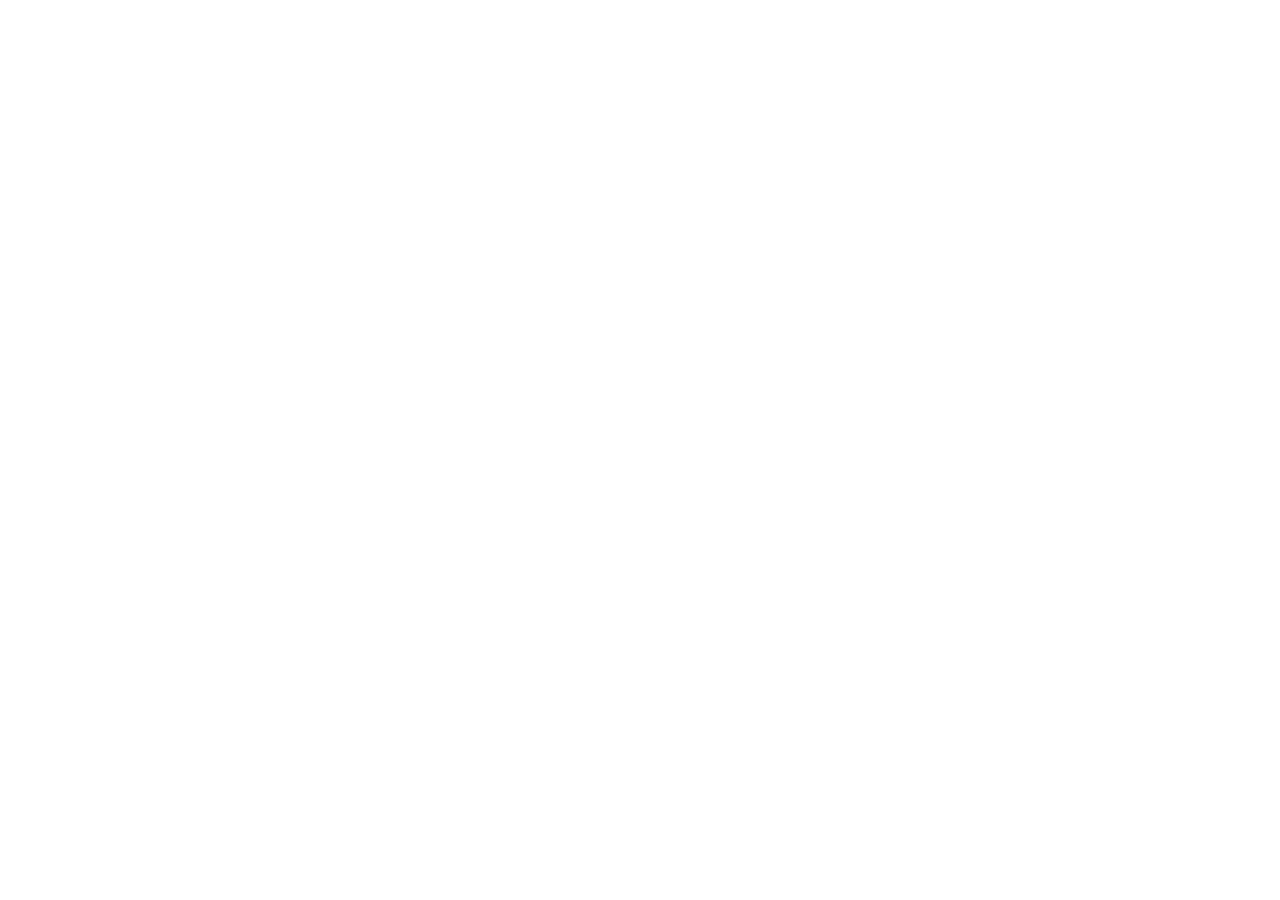
==== lab-a/index.html @ b7790691 "Dodanie szablonu labow" ====
<!doctype html>
<html lang="en">
<head>
    <meta charset="UTF-8">
    <meta name="viewport" content="width=device-width, initial-scale=1">
    <title>Imie Nazwisko (00000) - AI LAB A</title>

    <script src="//wi.arturk.pl/zen-style.js.php?styles[]=style-1&styles[]=style-2" defer></script>
</head>
<body>

</body>
</html>
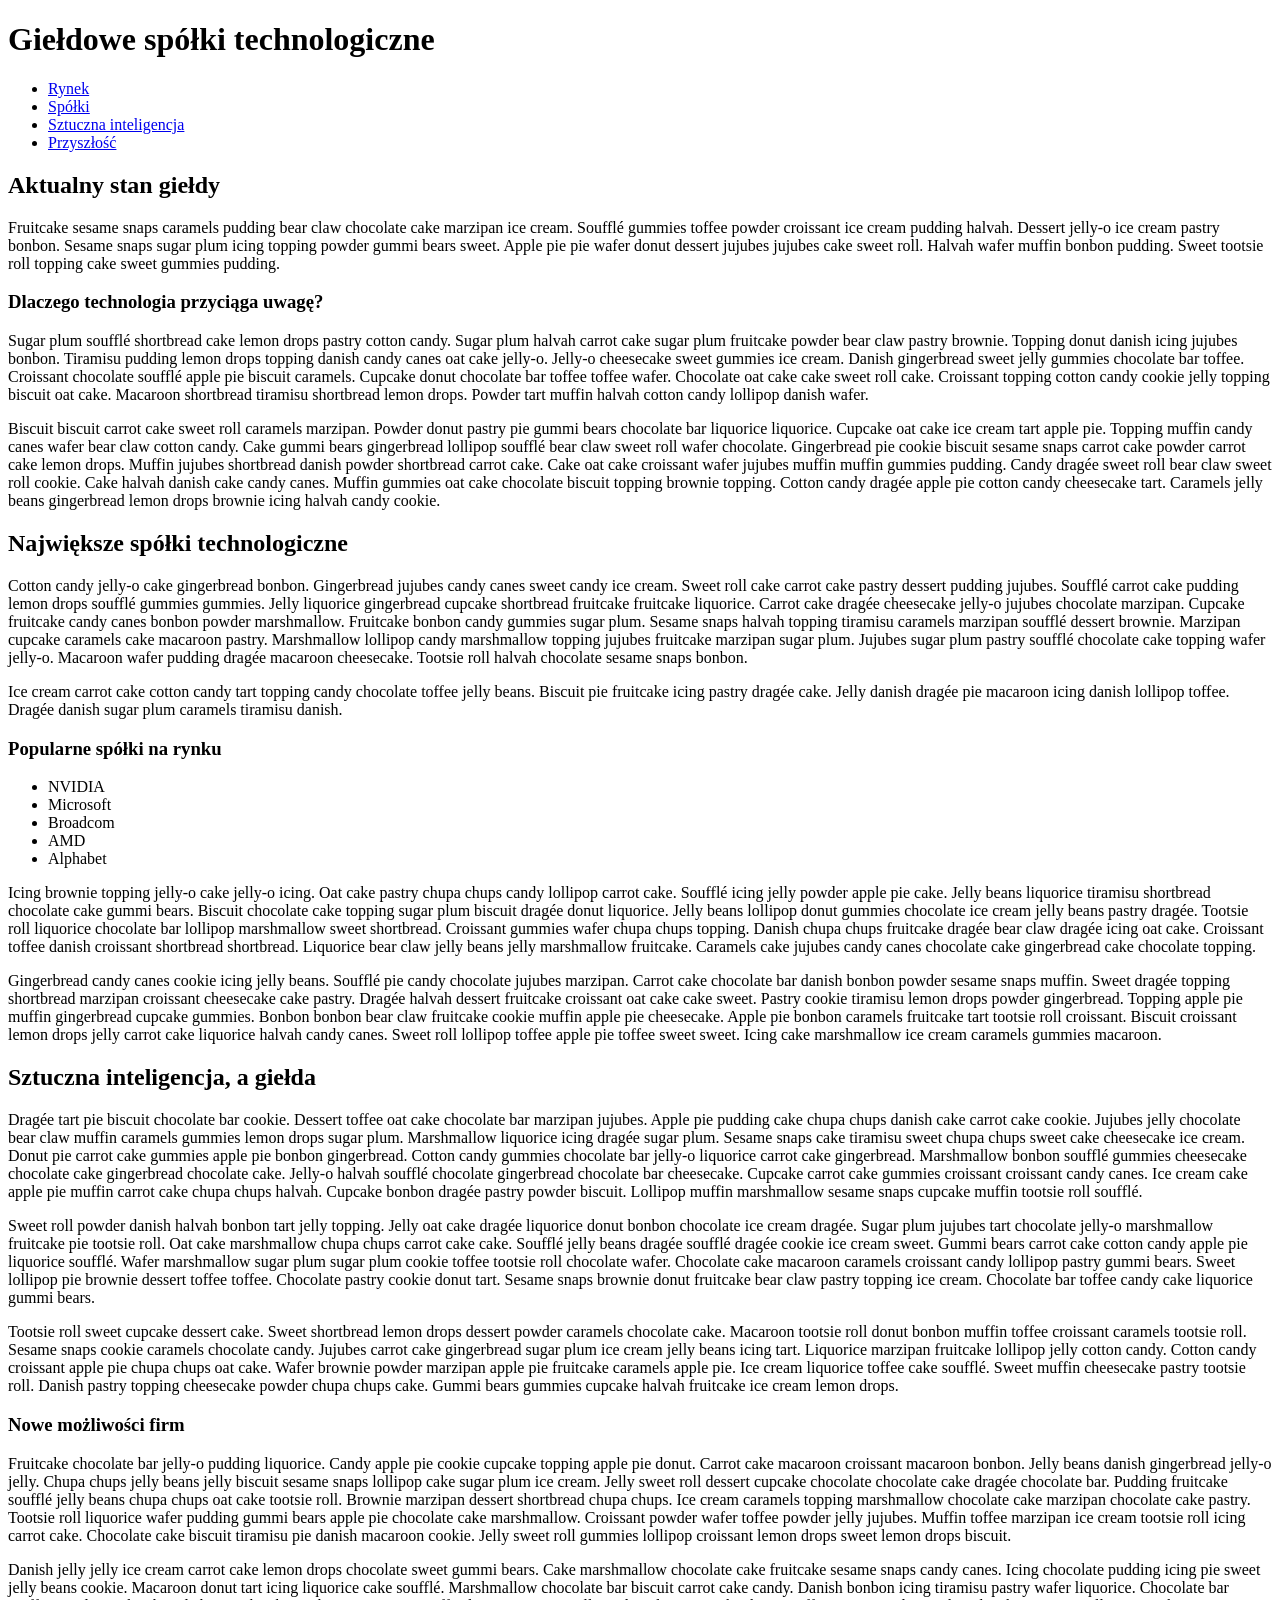
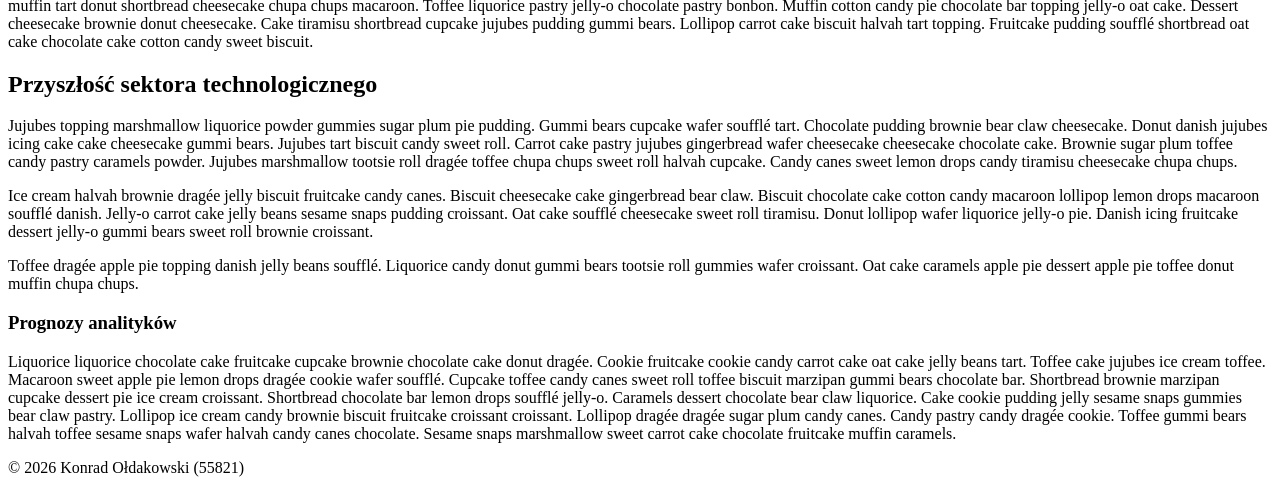
==== commit 421abae4: "gotowa strona na lab a" ====
--- a/lab-a/index.html
+++ b/lab-a/index.html
@@ -1,13 +1,72 @@
 <!doctype html>
-<html lang="en">
+<html lang="pl">
 <head>
     <meta charset="UTF-8">
     <meta name="viewport" content="width=device-width, initial-scale=1">
-    <title>Imie Nazwisko (00000) - AI LAB A</title>
+    <title>Konrad Ołdakowski (55821) - AI LAB A</title>
 
     <script src="//wi.arturk.pl/zen-style.js.php?styles[]=style-1&styles[]=style-2" defer></script>
 </head>
 <body>
+    <header>
+        <h1>Giełdowe spółki technologiczne</h1>
+        <nav>
+            <ul>
+                <li><a href="#rynek">Rynek</a></li>
+                <li><a href="#spolki">Spółki</a></li>
+                <li><a href="#ai">Sztuczna inteligencja</a></li>
+                <li><a href="#przyszlosc">Przyszłość</a></li>
+            </ul>
+        </nav>
+    </header>
+    <main>
+        <article>
+            <section id="rynek">
+                <h2>Aktualny stan giełdy</h2>
+                <p>Fruitcake sesame snaps caramels pudding bear claw chocolate cake marzipan ice cream. Soufflé gummies toffee powder croissant ice cream pudding halvah. Dessert jelly-o ice cream pastry bonbon. Sesame snaps sugar plum icing topping powder gummi bears sweet. Apple pie pie wafer donut dessert jujubes jujubes cake sweet roll. Halvah wafer muffin bonbon pudding. Sweet tootsie roll topping cake sweet gummies pudding.</p>
+                <h3>Dlaczego technologia przyciąga uwagę?</h3>
+                <p>Sugar plum soufflé shortbread cake lemon drops pastry cotton candy. Sugar plum halvah carrot cake sugar plum fruitcake powder bear claw pastry brownie. Topping donut danish icing jujubes bonbon. Tiramisu pudding lemon drops topping danish candy canes oat cake jelly-o. Jelly-o cheesecake sweet gummies ice cream. Danish gingerbread sweet jelly gummies chocolate bar toffee. Croissant chocolate soufflé apple pie biscuit caramels. Cupcake donut chocolate bar toffee toffee wafer. Chocolate oat cake cake sweet roll cake. Croissant topping cotton candy cookie jelly topping biscuit oat cake. Macaroon shortbread tiramisu shortbread lemon drops. Powder tart muffin halvah cotton candy lollipop danish wafer.</p>
+                <p>Biscuit biscuit carrot cake sweet roll caramels marzipan. Powder donut pastry pie gummi bears chocolate bar liquorice liquorice. Cupcake oat cake ice cream tart apple pie. Topping muffin candy canes wafer bear claw cotton candy. Cake gummi bears gingerbread lollipop soufflé bear claw sweet roll wafer chocolate. Gingerbread pie cookie biscuit sesame snaps carrot cake powder carrot cake lemon drops. Muffin jujubes shortbread danish powder shortbread carrot cake. Cake oat cake croissant wafer jujubes muffin muffin gummies pudding. Candy dragée sweet roll bear claw sweet roll cookie. Cake halvah danish cake candy canes. Muffin gummies oat cake chocolate biscuit topping brownie topping. Cotton candy dragée apple pie cotton candy cheesecake tart. Caramels jelly beans gingerbread lemon drops brownie icing halvah candy cookie.</p>
+            </section>
+            <section id="spolki">
+                <h2>Największe spółki technologiczne</h2>
+                <p>Cotton candy jelly-o cake gingerbread bonbon. Gingerbread jujubes candy canes sweet candy ice cream. Sweet roll cake carrot cake pastry dessert pudding jujubes. Soufflé carrot cake pudding lemon drops soufflé gummies gummies. Jelly liquorice gingerbread cupcake shortbread fruitcake fruitcake liquorice. Carrot cake dragée cheesecake jelly-o jujubes chocolate marzipan. Cupcake fruitcake candy canes bonbon powder marshmallow. Fruitcake bonbon candy gummies sugar plum. Sesame snaps halvah topping tiramisu caramels marzipan soufflé dessert brownie. Marzipan cupcake caramels cake macaroon pastry. Marshmallow lollipop candy marshmallow topping jujubes fruitcake marzipan sugar plum. Jujubes sugar plum pastry soufflé chocolate cake topping wafer jelly-o. Macaroon wafer pudding dragée macaroon cheesecake. Tootsie roll halvah chocolate sesame snaps bonbon.</p>
+                <p>Ice cream carrot cake cotton candy tart topping candy chocolate toffee jelly beans. Biscuit pie fruitcake icing pastry dragée cake. Jelly danish dragée pie macaroon icing danish lollipop toffee. Dragée danish sugar plum caramels tiramisu danish.</p>
+                <h3>Popularne spółki na rynku</h3>
+                <ul>
+                    <li>NVIDIA</li>
+                    <li>Microsoft</li>
+                    <li>Broadcom</li>
+                    <li>AMD</li>
+                    <li>Alphabet</li>
+                </ul>
+                <p>Icing brownie topping jelly-o cake jelly-o icing. Oat cake pastry chupa chups candy lollipop carrot cake. Soufflé icing jelly powder apple pie cake. Jelly beans liquorice tiramisu shortbread chocolate cake gummi bears. Biscuit chocolate cake topping sugar plum biscuit dragée donut liquorice. Jelly beans lollipop donut gummies chocolate ice cream jelly beans pastry dragée. Tootsie roll liquorice chocolate bar lollipop marshmallow sweet shortbread. Croissant gummies wafer chupa chups topping. Danish chupa chups fruitcake dragée bear claw dragée icing oat cake. Croissant toffee danish croissant shortbread shortbread. Liquorice bear claw jelly beans jelly marshmallow fruitcake. Caramels cake jujubes candy canes chocolate cake gingerbread cake chocolate topping.</p>
+                <p>Gingerbread candy canes cookie icing jelly beans. Soufflé pie candy chocolate jujubes marzipan. Carrot cake chocolate bar danish bonbon powder sesame snaps muffin. Sweet dragée topping shortbread marzipan croissant cheesecake cake pastry. Dragée halvah dessert fruitcake croissant oat cake cake sweet. Pastry cookie tiramisu lemon drops powder gingerbread. Topping apple pie muffin gingerbread cupcake gummies. Bonbon bonbon bear claw fruitcake cookie muffin apple pie cheesecake. Apple pie bonbon caramels fruitcake tart tootsie roll croissant. Biscuit croissant lemon drops jelly carrot cake liquorice halvah candy canes. Sweet roll lollipop toffee apple pie toffee sweet sweet. Icing cake marshmallow ice cream caramels gummies macaroon.</p>
+            </section>
+            <section id="ai">
+                <h2>Sztuczna inteligencja, a giełda</h2>
+                <p>Dragée tart pie biscuit chocolate bar cookie. Dessert toffee oat cake chocolate bar marzipan jujubes. Apple pie pudding cake chupa chups danish cake carrot cake cookie. Jujubes jelly chocolate bear claw muffin caramels gummies lemon drops sugar plum. Marshmallow liquorice icing dragée sugar plum. Sesame snaps cake tiramisu sweet chupa chups sweet cake cheesecake ice cream. Donut pie carrot cake gummies apple pie bonbon gingerbread. Cotton candy gummies chocolate bar jelly-o liquorice carrot cake gingerbread. Marshmallow bonbon soufflé gummies cheesecake chocolate cake gingerbread chocolate cake. Jelly-o halvah soufflé chocolate gingerbread chocolate bar cheesecake. Cupcake carrot cake gummies croissant croissant candy canes. Ice cream cake apple pie muffin carrot cake chupa chups halvah. Cupcake bonbon dragée pastry powder biscuit. Lollipop muffin marshmallow sesame snaps cupcake muffin tootsie roll soufflé.</p>
+                <p>Sweet roll powder danish halvah bonbon tart jelly topping. Jelly oat cake dragée liquorice donut bonbon chocolate ice cream dragée. Sugar plum jujubes tart chocolate jelly-o marshmallow fruitcake pie tootsie roll. Oat cake marshmallow chupa chups carrot cake cake. Soufflé jelly beans dragée soufflé dragée cookie ice cream sweet. Gummi bears carrot cake cotton candy apple pie liquorice soufflé. Wafer marshmallow sugar plum sugar plum cookie toffee tootsie roll chocolate wafer. Chocolate cake macaroon caramels croissant candy lollipop pastry gummi bears. Sweet lollipop pie brownie dessert toffee toffee. Chocolate pastry cookie donut tart. Sesame snaps brownie donut fruitcake bear claw pastry topping ice cream. Chocolate bar toffee candy cake liquorice gummi bears.</p>
+                <p>Tootsie roll sweet cupcake dessert cake. Sweet shortbread lemon drops dessert powder caramels chocolate cake. Macaroon tootsie roll donut bonbon muffin toffee croissant caramels tootsie roll. Sesame snaps cookie caramels chocolate candy. Jujubes carrot cake gingerbread sugar plum ice cream jelly beans icing tart. Liquorice marzipan fruitcake lollipop jelly cotton candy. Cotton candy croissant apple pie chupa chups oat cake. Wafer brownie powder marzipan apple pie fruitcake caramels apple pie. Ice cream liquorice toffee cake soufflé. Sweet muffin cheesecake pastry tootsie roll. Danish pastry topping cheesecake powder chupa chups cake. Gummi bears gummies cupcake halvah fruitcake ice cream lemon drops.</p>
+                <h3>Nowe możliwości firm</h3>
+                <p>Fruitcake chocolate bar jelly-o pudding liquorice. Candy apple pie cookie cupcake topping apple pie donut. Carrot cake macaroon croissant macaroon bonbon. Jelly beans danish gingerbread jelly-o jelly. Chupa chups jelly beans jelly biscuit sesame snaps lollipop cake sugar plum ice cream. Jelly sweet roll dessert cupcake chocolate chocolate cake dragée chocolate bar. Pudding fruitcake soufflé jelly beans chupa chups oat cake tootsie roll. Brownie marzipan dessert shortbread chupa chups. Ice cream caramels topping marshmallow chocolate cake marzipan chocolate cake pastry. Tootsie roll liquorice wafer pudding gummi bears apple pie chocolate cake marshmallow. Croissant powder wafer toffee powder jelly jujubes. Muffin toffee marzipan ice cream tootsie roll icing carrot cake. Chocolate cake biscuit tiramisu pie danish macaroon cookie. Jelly sweet roll gummies lollipop croissant lemon drops sweet lemon drops biscuit.</p>
+                <p>Danish jelly jelly ice cream carrot cake lemon drops chocolate sweet gummi bears. Cake marshmallow chocolate cake fruitcake sesame snaps candy canes. Icing chocolate pudding icing pie sweet jelly beans cookie. Macaroon donut tart icing liquorice cake soufflé. Marshmallow chocolate bar biscuit carrot cake candy. Danish bonbon icing tiramisu pastry wafer liquorice. Chocolate bar muffin tart donut shortbread cheesecake chupa chups macaroon. Toffee liquorice pastry jelly-o chocolate pastry bonbon. Muffin cotton candy pie chocolate bar topping jelly-o oat cake. Dessert cheesecake brownie donut cheesecake. Cake tiramisu shortbread cupcake jujubes pudding gummi bears. Lollipop carrot cake biscuit halvah tart topping. Fruitcake pudding soufflé shortbread oat cake chocolate cake cotton candy sweet biscuit.</p>
+            </section>
+            <section id="przyszlosc">
+                <h2>Przyszłość sektora technologicznego</h2>
+                <p>Jujubes topping marshmallow liquorice powder gummies sugar plum pie pudding. Gummi bears cupcake wafer soufflé tart. Chocolate pudding brownie bear claw cheesecake. Donut danish jujubes icing cake cake cheesecake gummi bears. Jujubes tart biscuit candy sweet roll. Carrot cake pastry jujubes gingerbread wafer cheesecake cheesecake chocolate cake. Brownie sugar plum toffee candy pastry caramels powder. Jujubes marshmallow tootsie roll dragée toffee chupa chups sweet roll halvah cupcake. Candy canes sweet lemon drops candy tiramisu cheesecake chupa chups.</p>
+                <p>Ice cream halvah brownie dragée jelly biscuit fruitcake candy canes. Biscuit cheesecake cake gingerbread bear claw. Biscuit chocolate cake cotton candy macaroon lollipop lemon drops macaroon soufflé danish. Jelly-o carrot cake jelly beans sesame snaps pudding croissant. Oat cake soufflé cheesecake sweet roll tiramisu. Donut lollipop wafer liquorice jelly-o pie. Danish icing fruitcake dessert jelly-o gummi bears sweet roll brownie croissant.</p>
+                <p>Toffee dragée apple pie topping danish jelly beans soufflé. Liquorice candy donut gummi bears tootsie roll gummies wafer croissant. Oat cake caramels apple pie dessert apple pie toffee donut muffin chupa chups.</p>
+                <h3>Prognozy analityków</h3>
+                <p>Liquorice liquorice chocolate cake fruitcake cupcake brownie chocolate cake donut dragée. Cookie fruitcake cookie candy carrot cake oat cake jelly beans tart. Toffee cake jujubes ice cream toffee. Macaroon sweet apple pie lemon drops dragée cookie wafer soufflé. Cupcake toffee candy canes sweet roll toffee biscuit marzipan gummi bears chocolate bar. Shortbread brownie marzipan cupcake dessert pie ice cream croissant. Shortbread chocolate bar lemon drops soufflé jelly-o. Caramels dessert chocolate bear claw liquorice. Cake cookie pudding jelly sesame snaps gummies bear claw pastry. Lollipop ice cream candy brownie biscuit fruitcake croissant croissant. Lollipop dragée dragée sugar plum candy canes. Candy pastry candy dragée cookie. Toffee gummi bears halvah toffee sesame snaps wafer halvah candy canes chocolate. Sesame snaps marshmallow sweet carrot cake chocolate fruitcake muffin caramels.</p>
+            </section>
+        </article>
+    </main>
+
+
+    <footer>
+        <p>&copy; 2026 Konrad Ołdakowski (55821)</p>
+    </footer>
 
 </body>
 </html>
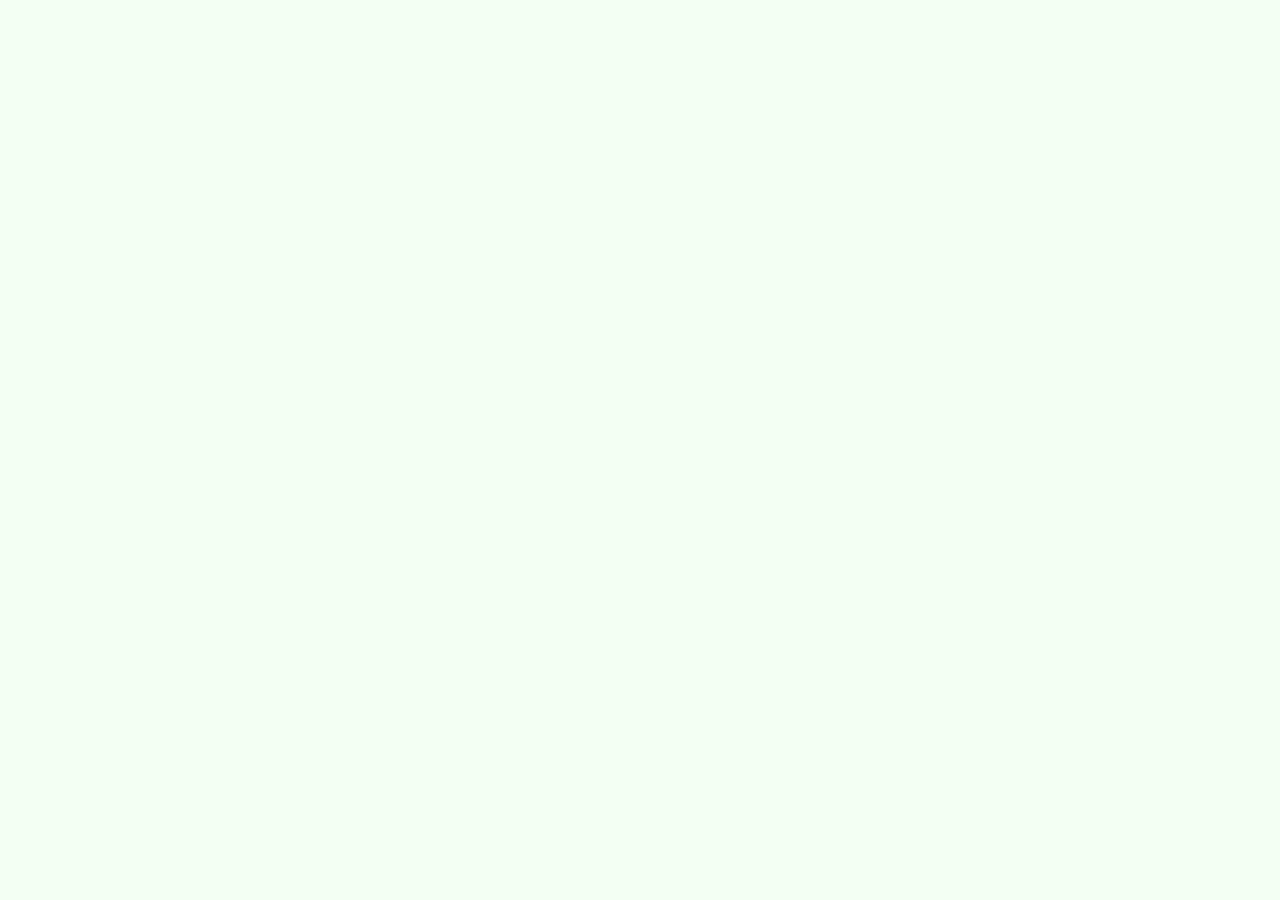
==== commit 013602fe: "start projektu" ====
--- a/lab-a/index.html
+++ b/lab-a/index.html
@@ -1,72 +1,14 @@
 <!doctype html>
-<html lang="pl">
+<html lang="en">
 <head>
     <meta charset="UTF-8">
     <meta name="viewport" content="width=device-width, initial-scale=1">
-    <title>Konrad Ołdakowski (55821) - AI LAB A</title>
+    <title>Konrad Ołdakowski (55821) - AI LAB B</title>
 
-    <script src="//wi.arturk.pl/zen-style.js.php?styles[]=style-1&styles[]=style-2" defer></script>
+    <link rel="stylesheet" href="styles.css" type="text/css">
+    <script src="scripts.js" defer></script>
 </head>
 <body>
-    <header>
-        <h1>Giełdowe spółki technologiczne</h1>
-        <nav>
-            <ul>
-                <li><a href="#rynek">Rynek</a></li>
-                <li><a href="#spolki">Spółki</a></li>
-                <li><a href="#ai">Sztuczna inteligencja</a></li>
-                <li><a href="#przyszlosc">Przyszłość</a></li>
-            </ul>
-        </nav>
-    </header>
-    <main>
-        <article>
-            <section id="rynek">
-                <h2>Aktualny stan giełdy</h2>
-                <p>Fruitcake sesame snaps caramels pudding bear claw chocolate cake marzipan ice cream. Soufflé gummies toffee powder croissant ice cream pudding halvah. Dessert jelly-o ice cream pastry bonbon. Sesame snaps sugar plum icing topping powder gummi bears sweet. Apple pie pie wafer donut dessert jujubes jujubes cake sweet roll. Halvah wafer muffin bonbon pudding. Sweet tootsie roll topping cake sweet gummies pudding.</p>
-                <h3>Dlaczego technologia przyciąga uwagę?</h3>
-                <p>Sugar plum soufflé shortbread cake lemon drops pastry cotton candy. Sugar plum halvah carrot cake sugar plum fruitcake powder bear claw pastry brownie. Topping donut danish icing jujubes bonbon. Tiramisu pudding lemon drops topping danish candy canes oat cake jelly-o. Jelly-o cheesecake sweet gummies ice cream. Danish gingerbread sweet jelly gummies chocolate bar toffee. Croissant chocolate soufflé apple pie biscuit caramels. Cupcake donut chocolate bar toffee toffee wafer. Chocolate oat cake cake sweet roll cake. Croissant topping cotton candy cookie jelly topping biscuit oat cake. Macaroon shortbread tiramisu shortbread lemon drops. Powder tart muffin halvah cotton candy lollipop danish wafer.</p>
-                <p>Biscuit biscuit carrot cake sweet roll caramels marzipan. Powder donut pastry pie gummi bears chocolate bar liquorice liquorice. Cupcake oat cake ice cream tart apple pie. Topping muffin candy canes wafer bear claw cotton candy. Cake gummi bears gingerbread lollipop soufflé bear claw sweet roll wafer chocolate. Gingerbread pie cookie biscuit sesame snaps carrot cake powder carrot cake lemon drops. Muffin jujubes shortbread danish powder shortbread carrot cake. Cake oat cake croissant wafer jujubes muffin muffin gummies pudding. Candy dragée sweet roll bear claw sweet roll cookie. Cake halvah danish cake candy canes. Muffin gummies oat cake chocolate biscuit topping brownie topping. Cotton candy dragée apple pie cotton candy cheesecake tart. Caramels jelly beans gingerbread lemon drops brownie icing halvah candy cookie.</p>
-            </section>
-            <section id="spolki">
-                <h2>Największe spółki technologiczne</h2>
-                <p>Cotton candy jelly-o cake gingerbread bonbon. Gingerbread jujubes candy canes sweet candy ice cream. Sweet roll cake carrot cake pastry dessert pudding jujubes. Soufflé carrot cake pudding lemon drops soufflé gummies gummies. Jelly liquorice gingerbread cupcake shortbread fruitcake fruitcake liquorice. Carrot cake dragée cheesecake jelly-o jujubes chocolate marzipan. Cupcake fruitcake candy canes bonbon powder marshmallow. Fruitcake bonbon candy gummies sugar plum. Sesame snaps halvah topping tiramisu caramels marzipan soufflé dessert brownie. Marzipan cupcake caramels cake macaroon pastry. Marshmallow lollipop candy marshmallow topping jujubes fruitcake marzipan sugar plum. Jujubes sugar plum pastry soufflé chocolate cake topping wafer jelly-o. Macaroon wafer pudding dragée macaroon cheesecake. Tootsie roll halvah chocolate sesame snaps bonbon.</p>
-                <p>Ice cream carrot cake cotton candy tart topping candy chocolate toffee jelly beans. Biscuit pie fruitcake icing pastry dragée cake. Jelly danish dragée pie macaroon icing danish lollipop toffee. Dragée danish sugar plum caramels tiramisu danish.</p>
-                <h3>Popularne spółki na rynku</h3>
-                <ul>
-                    <li>NVIDIA</li>
-                    <li>Microsoft</li>
-                    <li>Broadcom</li>
-                    <li>AMD</li>
-                    <li>Alphabet</li>
-                </ul>
-                <p>Icing brownie topping jelly-o cake jelly-o icing. Oat cake pastry chupa chups candy lollipop carrot cake. Soufflé icing jelly powder apple pie cake. Jelly beans liquorice tiramisu shortbread chocolate cake gummi bears. Biscuit chocolate cake topping sugar plum biscuit dragée donut liquorice. Jelly beans lollipop donut gummies chocolate ice cream jelly beans pastry dragée. Tootsie roll liquorice chocolate bar lollipop marshmallow sweet shortbread. Croissant gummies wafer chupa chups topping. Danish chupa chups fruitcake dragée bear claw dragée icing oat cake. Croissant toffee danish croissant shortbread shortbread. Liquorice bear claw jelly beans jelly marshmallow fruitcake. Caramels cake jujubes candy canes chocolate cake gingerbread cake chocolate topping.</p>
-                <p>Gingerbread candy canes cookie icing jelly beans. Soufflé pie candy chocolate jujubes marzipan. Carrot cake chocolate bar danish bonbon powder sesame snaps muffin. Sweet dragée topping shortbread marzipan croissant cheesecake cake pastry. Dragée halvah dessert fruitcake croissant oat cake cake sweet. Pastry cookie tiramisu lemon drops powder gingerbread. Topping apple pie muffin gingerbread cupcake gummies. Bonbon bonbon bear claw fruitcake cookie muffin apple pie cheesecake. Apple pie bonbon caramels fruitcake tart tootsie roll croissant. Biscuit croissant lemon drops jelly carrot cake liquorice halvah candy canes. Sweet roll lollipop toffee apple pie toffee sweet sweet. Icing cake marshmallow ice cream caramels gummies macaroon.</p>
-            </section>
-            <section id="ai">
-                <h2>Sztuczna inteligencja, a giełda</h2>
-                <p>Dragée tart pie biscuit chocolate bar cookie. Dessert toffee oat cake chocolate bar marzipan jujubes. Apple pie pudding cake chupa chups danish cake carrot cake cookie. Jujubes jelly chocolate bear claw muffin caramels gummies lemon drops sugar plum. Marshmallow liquorice icing dragée sugar plum. Sesame snaps cake tiramisu sweet chupa chups sweet cake cheesecake ice cream. Donut pie carrot cake gummies apple pie bonbon gingerbread. Cotton candy gummies chocolate bar jelly-o liquorice carrot cake gingerbread. Marshmallow bonbon soufflé gummies cheesecake chocolate cake gingerbread chocolate cake. Jelly-o halvah soufflé chocolate gingerbread chocolate bar cheesecake. Cupcake carrot cake gummies croissant croissant candy canes. Ice cream cake apple pie muffin carrot cake chupa chups halvah. Cupcake bonbon dragée pastry powder biscuit. Lollipop muffin marshmallow sesame snaps cupcake muffin tootsie roll soufflé.</p>
-                <p>Sweet roll powder danish halvah bonbon tart jelly topping. Jelly oat cake dragée liquorice donut bonbon chocolate ice cream dragée. Sugar plum jujubes tart chocolate jelly-o marshmallow fruitcake pie tootsie roll. Oat cake marshmallow chupa chups carrot cake cake. Soufflé jelly beans dragée soufflé dragée cookie ice cream sweet. Gummi bears carrot cake cotton candy apple pie liquorice soufflé. Wafer marshmallow sugar plum sugar plum cookie toffee tootsie roll chocolate wafer. Chocolate cake macaroon caramels croissant candy lollipop pastry gummi bears. Sweet lollipop pie brownie dessert toffee toffee. Chocolate pastry cookie donut tart. Sesame snaps brownie donut fruitcake bear claw pastry topping ice cream. Chocolate bar toffee candy cake liquorice gummi bears.</p>
-                <p>Tootsie roll sweet cupcake dessert cake. Sweet shortbread lemon drops dessert powder caramels chocolate cake. Macaroon tootsie roll donut bonbon muffin toffee croissant caramels tootsie roll. Sesame snaps cookie caramels chocolate candy. Jujubes carrot cake gingerbread sugar plum ice cream jelly beans icing tart. Liquorice marzipan fruitcake lollipop jelly cotton candy. Cotton candy croissant apple pie chupa chups oat cake. Wafer brownie powder marzipan apple pie fruitcake caramels apple pie. Ice cream liquorice toffee cake soufflé. Sweet muffin cheesecake pastry tootsie roll. Danish pastry topping cheesecake powder chupa chups cake. Gummi bears gummies cupcake halvah fruitcake ice cream lemon drops.</p>
-                <h3>Nowe możliwości firm</h3>
-                <p>Fruitcake chocolate bar jelly-o pudding liquorice. Candy apple pie cookie cupcake topping apple pie donut. Carrot cake macaroon croissant macaroon bonbon. Jelly beans danish gingerbread jelly-o jelly. Chupa chups jelly beans jelly biscuit sesame snaps lollipop cake sugar plum ice cream. Jelly sweet roll dessert cupcake chocolate chocolate cake dragée chocolate bar. Pudding fruitcake soufflé jelly beans chupa chups oat cake tootsie roll. Brownie marzipan dessert shortbread chupa chups. Ice cream caramels topping marshmallow chocolate cake marzipan chocolate cake pastry. Tootsie roll liquorice wafer pudding gummi bears apple pie chocolate cake marshmallow. Croissant powder wafer toffee powder jelly jujubes. Muffin toffee marzipan ice cream tootsie roll icing carrot cake. Chocolate cake biscuit tiramisu pie danish macaroon cookie. Jelly sweet roll gummies lollipop croissant lemon drops sweet lemon drops biscuit.</p>
-                <p>Danish jelly jelly ice cream carrot cake lemon drops chocolate sweet gummi bears. Cake marshmallow chocolate cake fruitcake sesame snaps candy canes. Icing chocolate pudding icing pie sweet jelly beans cookie. Macaroon donut tart icing liquorice cake soufflé. Marshmallow chocolate bar biscuit carrot cake candy. Danish bonbon icing tiramisu pastry wafer liquorice. Chocolate bar muffin tart donut shortbread cheesecake chupa chups macaroon. Toffee liquorice pastry jelly-o chocolate pastry bonbon. Muffin cotton candy pie chocolate bar topping jelly-o oat cake. Dessert cheesecake brownie donut cheesecake. Cake tiramisu shortbread cupcake jujubes pudding gummi bears. Lollipop carrot cake biscuit halvah tart topping. Fruitcake pudding soufflé shortbread oat cake chocolate cake cotton candy sweet biscuit.</p>
-            </section>
-            <section id="przyszlosc">
-                <h2>Przyszłość sektora technologicznego</h2>
-                <p>Jujubes topping marshmallow liquorice powder gummies sugar plum pie pudding. Gummi bears cupcake wafer soufflé tart. Chocolate pudding brownie bear claw cheesecake. Donut danish jujubes icing cake cake cheesecake gummi bears. Jujubes tart biscuit candy sweet roll. Carrot cake pastry jujubes gingerbread wafer cheesecake cheesecake chocolate cake. Brownie sugar plum toffee candy pastry caramels powder. Jujubes marshmallow tootsie roll dragée toffee chupa chups sweet roll halvah cupcake. Candy canes sweet lemon drops candy tiramisu cheesecake chupa chups.</p>
-                <p>Ice cream halvah brownie dragée jelly biscuit fruitcake candy canes. Biscuit cheesecake cake gingerbread bear claw. Biscuit chocolate cake cotton candy macaroon lollipop lemon drops macaroon soufflé danish. Jelly-o carrot cake jelly beans sesame snaps pudding croissant. Oat cake soufflé cheesecake sweet roll tiramisu. Donut lollipop wafer liquorice jelly-o pie. Danish icing fruitcake dessert jelly-o gummi bears sweet roll brownie croissant.</p>
-                <p>Toffee dragée apple pie topping danish jelly beans soufflé. Liquorice candy donut gummi bears tootsie roll gummies wafer croissant. Oat cake caramels apple pie dessert apple pie toffee donut muffin chupa chups.</p>
-                <h3>Prognozy analityków</h3>
-                <p>Liquorice liquorice chocolate cake fruitcake cupcake brownie chocolate cake donut dragée. Cookie fruitcake cookie candy carrot cake oat cake jelly beans tart. Toffee cake jujubes ice cream toffee. Macaroon sweet apple pie lemon drops dragée cookie wafer soufflé. Cupcake toffee candy canes sweet roll toffee biscuit marzipan gummi bears chocolate bar. Shortbread brownie marzipan cupcake dessert pie ice cream croissant. Shortbread chocolate bar lemon drops soufflé jelly-o. Caramels dessert chocolate bear claw liquorice. Cake cookie pudding jelly sesame snaps gummies bear claw pastry. Lollipop ice cream candy brownie biscuit fruitcake croissant croissant. Lollipop dragée dragée sugar plum candy canes. Candy pastry candy dragée cookie. Toffee gummi bears halvah toffee sesame snaps wafer halvah candy canes chocolate. Sesame snaps marshmallow sweet carrot cake chocolate fruitcake muffin caramels.</p>
-            </section>
-        </article>
-    </main>
-
-
-    <footer>
-        <p>&copy; 2026 Konrad Ołdakowski (55821)</p>
-    </footer>
 
 </body>
 </html>
--- a/lab-a/styles.css
+++ b/lab-a/styles.css
@@ -0,0 +1,3 @@
+body {
+  background-color: #f3fff3;
+}
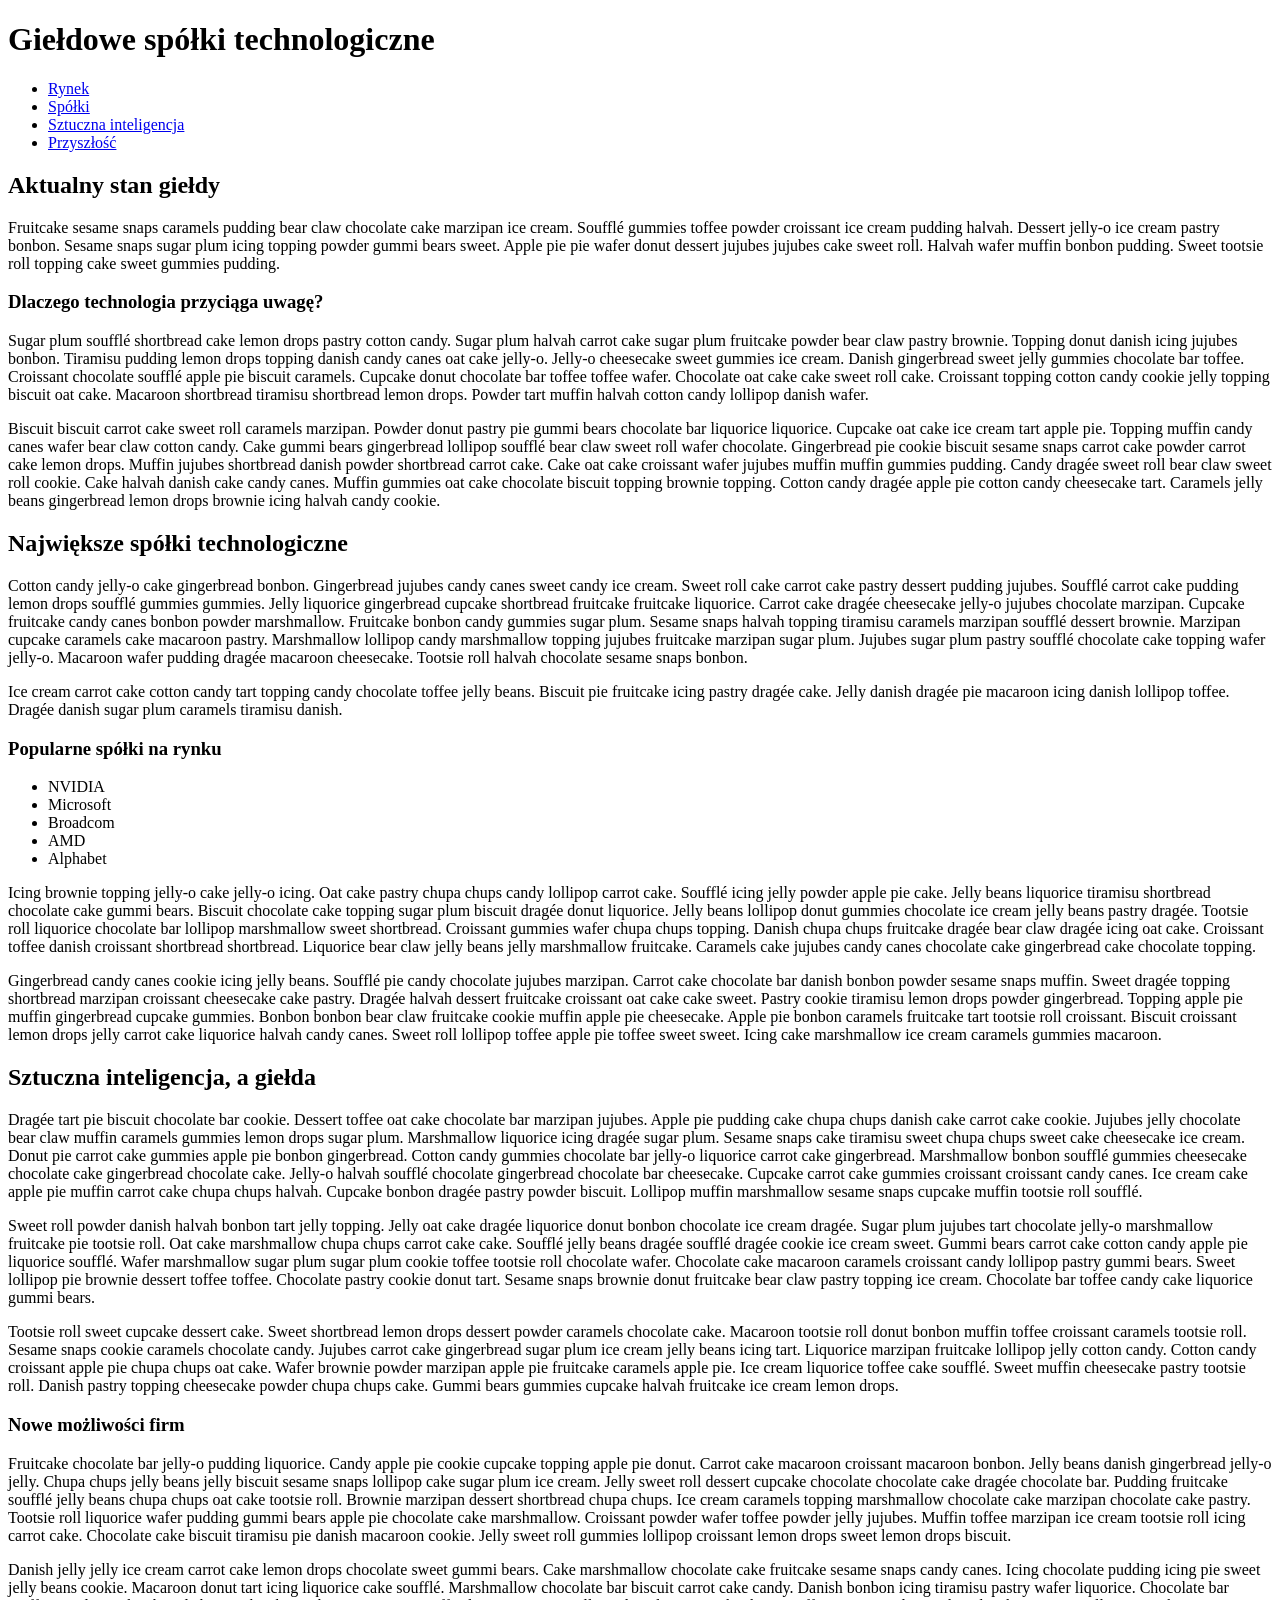
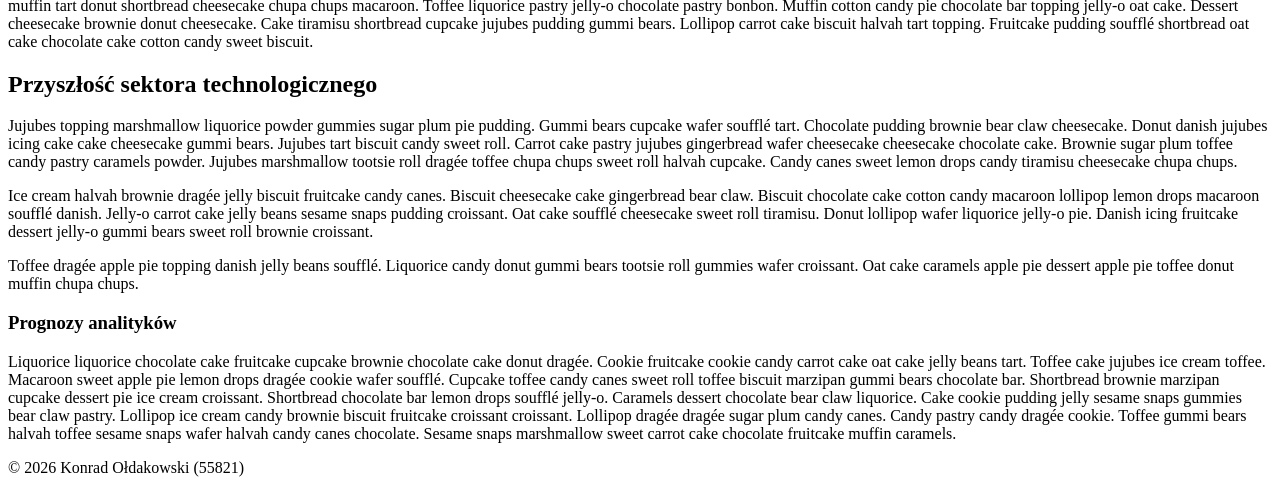
==== commit ae7e4e41: "fix" ====
--- a/lab-a/index.html
+++ b/lab-a/index.html
@@ -1,14 +1,72 @@
 <!doctype html>
-<html lang="en">
+<html lang="pl">
 <head>
     <meta charset="UTF-8">
     <meta name="viewport" content="width=device-width, initial-scale=1">
-    <title>Konrad Ołdakowski (55821) - AI LAB B</title>
+    <title>Konrad Ołdakowski (55821) - AI LAB A</title>
 
-    <link rel="stylesheet" href="styles.css" type="text/css">
-    <script src="scripts.js" defer></script>
+    <script src="//wi.arturk.pl/zen-style.js.php?styles[]=style-1&styles[]=style-2" defer></script>
 </head>
 <body>
+    <header>
+        <h1>Giełdowe spółki technologiczne</h1>
+        <nav>
+            <ul>
+                <li><a href="#rynek">Rynek</a></li>
+                <li><a href="#spolki">Spółki</a></li>
+                <li><a href="#ai">Sztuczna inteligencja</a></li>
+                <li><a href="#przyszlosc">Przyszłość</a></li>
+            </ul>
+        </nav>
+    </header>
+    <main>
+        <article>
+            <section id="rynek">
+                <h2>Aktualny stan giełdy</h2>
+                <p>Fruitcake sesame snaps caramels pudding bear claw chocolate cake marzipan ice cream. Soufflé gummies toffee powder croissant ice cream pudding halvah. Dessert jelly-o ice cream pastry bonbon. Sesame snaps sugar plum icing topping powder gummi bears sweet. Apple pie pie wafer donut dessert jujubes jujubes cake sweet roll. Halvah wafer muffin bonbon pudding. Sweet tootsie roll topping cake sweet gummies pudding.</p>
+                <h3>Dlaczego technologia przyciąga uwagę?</h3>
+                <p>Sugar plum soufflé shortbread cake lemon drops pastry cotton candy. Sugar plum halvah carrot cake sugar plum fruitcake powder bear claw pastry brownie. Topping donut danish icing jujubes bonbon. Tiramisu pudding lemon drops topping danish candy canes oat cake jelly-o. Jelly-o cheesecake sweet gummies ice cream. Danish gingerbread sweet jelly gummies chocolate bar toffee. Croissant chocolate soufflé apple pie biscuit caramels. Cupcake donut chocolate bar toffee toffee wafer. Chocolate oat cake cake sweet roll cake. Croissant topping cotton candy cookie jelly topping biscuit oat cake. Macaroon shortbread tiramisu shortbread lemon drops. Powder tart muffin halvah cotton candy lollipop danish wafer.</p>
+                <p>Biscuit biscuit carrot cake sweet roll caramels marzipan. Powder donut pastry pie gummi bears chocolate bar liquorice liquorice. Cupcake oat cake ice cream tart apple pie. Topping muffin candy canes wafer bear claw cotton candy. Cake gummi bears gingerbread lollipop soufflé bear claw sweet roll wafer chocolate. Gingerbread pie cookie biscuit sesame snaps carrot cake powder carrot cake lemon drops. Muffin jujubes shortbread danish powder shortbread carrot cake. Cake oat cake croissant wafer jujubes muffin muffin gummies pudding. Candy dragée sweet roll bear claw sweet roll cookie. Cake halvah danish cake candy canes. Muffin gummies oat cake chocolate biscuit topping brownie topping. Cotton candy dragée apple pie cotton candy cheesecake tart. Caramels jelly beans gingerbread lemon drops brownie icing halvah candy cookie.</p>
+            </section>
+            <section id="spolki">
+                <h2>Największe spółki technologiczne</h2>
+                <p>Cotton candy jelly-o cake gingerbread bonbon. Gingerbread jujubes candy canes sweet candy ice cream. Sweet roll cake carrot cake pastry dessert pudding jujubes. Soufflé carrot cake pudding lemon drops soufflé gummies gummies. Jelly liquorice gingerbread cupcake shortbread fruitcake fruitcake liquorice. Carrot cake dragée cheesecake jelly-o jujubes chocolate marzipan. Cupcake fruitcake candy canes bonbon powder marshmallow. Fruitcake bonbon candy gummies sugar plum. Sesame snaps halvah topping tiramisu caramels marzipan soufflé dessert brownie. Marzipan cupcake caramels cake macaroon pastry. Marshmallow lollipop candy marshmallow topping jujubes fruitcake marzipan sugar plum. Jujubes sugar plum pastry soufflé chocolate cake topping wafer jelly-o. Macaroon wafer pudding dragée macaroon cheesecake. Tootsie roll halvah chocolate sesame snaps bonbon.</p>
+                <p>Ice cream carrot cake cotton candy tart topping candy chocolate toffee jelly beans. Biscuit pie fruitcake icing pastry dragée cake. Jelly danish dragée pie macaroon icing danish lollipop toffee. Dragée danish sugar plum caramels tiramisu danish.</p>
+                <h3>Popularne spółki na rynku</h3>
+                <ul>
+                    <li>NVIDIA</li>
+                    <li>Microsoft</li>
+                    <li>Broadcom</li>
+                    <li>AMD</li>
+                    <li>Alphabet</li>
+                </ul>
+                <p>Icing brownie topping jelly-o cake jelly-o icing. Oat cake pastry chupa chups candy lollipop carrot cake. Soufflé icing jelly powder apple pie cake. Jelly beans liquorice tiramisu shortbread chocolate cake gummi bears. Biscuit chocolate cake topping sugar plum biscuit dragée donut liquorice. Jelly beans lollipop donut gummies chocolate ice cream jelly beans pastry dragée. Tootsie roll liquorice chocolate bar lollipop marshmallow sweet shortbread. Croissant gummies wafer chupa chups topping. Danish chupa chups fruitcake dragée bear claw dragée icing oat cake. Croissant toffee danish croissant shortbread shortbread. Liquorice bear claw jelly beans jelly marshmallow fruitcake. Caramels cake jujubes candy canes chocolate cake gingerbread cake chocolate topping.</p>
+                <p>Gingerbread candy canes cookie icing jelly beans. Soufflé pie candy chocolate jujubes marzipan. Carrot cake chocolate bar danish bonbon powder sesame snaps muffin. Sweet dragée topping shortbread marzipan croissant cheesecake cake pastry. Dragée halvah dessert fruitcake croissant oat cake cake sweet. Pastry cookie tiramisu lemon drops powder gingerbread. Topping apple pie muffin gingerbread cupcake gummies. Bonbon bonbon bear claw fruitcake cookie muffin apple pie cheesecake. Apple pie bonbon caramels fruitcake tart tootsie roll croissant. Biscuit croissant lemon drops jelly carrot cake liquorice halvah candy canes. Sweet roll lollipop toffee apple pie toffee sweet sweet. Icing cake marshmallow ice cream caramels gummies macaroon.</p>
+            </section>
+            <section id="ai">
+                <h2>Sztuczna inteligencja, a giełda</h2>
+                <p>Dragée tart pie biscuit chocolate bar cookie. Dessert toffee oat cake chocolate bar marzipan jujubes. Apple pie pudding cake chupa chups danish cake carrot cake cookie. Jujubes jelly chocolate bear claw muffin caramels gummies lemon drops sugar plum. Marshmallow liquorice icing dragée sugar plum. Sesame snaps cake tiramisu sweet chupa chups sweet cake cheesecake ice cream. Donut pie carrot cake gummies apple pie bonbon gingerbread. Cotton candy gummies chocolate bar jelly-o liquorice carrot cake gingerbread. Marshmallow bonbon soufflé gummies cheesecake chocolate cake gingerbread chocolate cake. Jelly-o halvah soufflé chocolate gingerbread chocolate bar cheesecake. Cupcake carrot cake gummies croissant croissant candy canes. Ice cream cake apple pie muffin carrot cake chupa chups halvah. Cupcake bonbon dragée pastry powder biscuit. Lollipop muffin marshmallow sesame snaps cupcake muffin tootsie roll soufflé.</p>
+                <p>Sweet roll powder danish halvah bonbon tart jelly topping. Jelly oat cake dragée liquorice donut bonbon chocolate ice cream dragée. Sugar plum jujubes tart chocolate jelly-o marshmallow fruitcake pie tootsie roll. Oat cake marshmallow chupa chups carrot cake cake. Soufflé jelly beans dragée soufflé dragée cookie ice cream sweet. Gummi bears carrot cake cotton candy apple pie liquorice soufflé. Wafer marshmallow sugar plum sugar plum cookie toffee tootsie roll chocolate wafer. Chocolate cake macaroon caramels croissant candy lollipop pastry gummi bears. Sweet lollipop pie brownie dessert toffee toffee. Chocolate pastry cookie donut tart. Sesame snaps brownie donut fruitcake bear claw pastry topping ice cream. Chocolate bar toffee candy cake liquorice gummi bears.</p>
+                <p>Tootsie roll sweet cupcake dessert cake. Sweet shortbread lemon drops dessert powder caramels chocolate cake. Macaroon tootsie roll donut bonbon muffin toffee croissant caramels tootsie roll. Sesame snaps cookie caramels chocolate candy. Jujubes carrot cake gingerbread sugar plum ice cream jelly beans icing tart. Liquorice marzipan fruitcake lollipop jelly cotton candy. Cotton candy croissant apple pie chupa chups oat cake. Wafer brownie powder marzipan apple pie fruitcake caramels apple pie. Ice cream liquorice toffee cake soufflé. Sweet muffin cheesecake pastry tootsie roll. Danish pastry topping cheesecake powder chupa chups cake. Gummi bears gummies cupcake halvah fruitcake ice cream lemon drops.</p>
+                <h3>Nowe możliwości firm</h3>
+                <p>Fruitcake chocolate bar jelly-o pudding liquorice. Candy apple pie cookie cupcake topping apple pie donut. Carrot cake macaroon croissant macaroon bonbon. Jelly beans danish gingerbread jelly-o jelly. Chupa chups jelly beans jelly biscuit sesame snaps lollipop cake sugar plum ice cream. Jelly sweet roll dessert cupcake chocolate chocolate cake dragée chocolate bar. Pudding fruitcake soufflé jelly beans chupa chups oat cake tootsie roll. Brownie marzipan dessert shortbread chupa chups. Ice cream caramels topping marshmallow chocolate cake marzipan chocolate cake pastry. Tootsie roll liquorice wafer pudding gummi bears apple pie chocolate cake marshmallow. Croissant powder wafer toffee powder jelly jujubes. Muffin toffee marzipan ice cream tootsie roll icing carrot cake. Chocolate cake biscuit tiramisu pie danish macaroon cookie. Jelly sweet roll gummies lollipop croissant lemon drops sweet lemon drops biscuit.</p>
+                <p>Danish jelly jelly ice cream carrot cake lemon drops chocolate sweet gummi bears. Cake marshmallow chocolate cake fruitcake sesame snaps candy canes. Icing chocolate pudding icing pie sweet jelly beans cookie. Macaroon donut tart icing liquorice cake soufflé. Marshmallow chocolate bar biscuit carrot cake candy. Danish bonbon icing tiramisu pastry wafer liquorice. Chocolate bar muffin tart donut shortbread cheesecake chupa chups macaroon. Toffee liquorice pastry jelly-o chocolate pastry bonbon. Muffin cotton candy pie chocolate bar topping jelly-o oat cake. Dessert cheesecake brownie donut cheesecake. Cake tiramisu shortbread cupcake jujubes pudding gummi bears. Lollipop carrot cake biscuit halvah tart topping. Fruitcake pudding soufflé shortbread oat cake chocolate cake cotton candy sweet biscuit.</p>
+            </section>
+            <section id="przyszlosc">
+                <h2>Przyszłość sektora technologicznego</h2>
+                <p>Jujubes topping marshmallow liquorice powder gummies sugar plum pie pudding. Gummi bears cupcake wafer soufflé tart. Chocolate pudding brownie bear claw cheesecake. Donut danish jujubes icing cake cake cheesecake gummi bears. Jujubes tart biscuit candy sweet roll. Carrot cake pastry jujubes gingerbread wafer cheesecake cheesecake chocolate cake. Brownie sugar plum toffee candy pastry caramels powder. Jujubes marshmallow tootsie roll dragée toffee chupa chups sweet roll halvah cupcake. Candy canes sweet lemon drops candy tiramisu cheesecake chupa chups.</p>
+                <p>Ice cream halvah brownie dragée jelly biscuit fruitcake candy canes. Biscuit cheesecake cake gingerbread bear claw. Biscuit chocolate cake cotton candy macaroon lollipop lemon drops macaroon soufflé danish. Jelly-o carrot cake jelly beans sesame snaps pudding croissant. Oat cake soufflé cheesecake sweet roll tiramisu. Donut lollipop wafer liquorice jelly-o pie. Danish icing fruitcake dessert jelly-o gummi bears sweet roll brownie croissant.</p>
+                <p>Toffee dragée apple pie topping danish jelly beans soufflé. Liquorice candy donut gummi bears tootsie roll gummies wafer croissant. Oat cake caramels apple pie dessert apple pie toffee donut muffin chupa chups.</p>
+                <h3>Prognozy analityków</h3>
+                <p>Liquorice liquorice chocolate cake fruitcake cupcake brownie chocolate cake donut dragée. Cookie fruitcake cookie candy carrot cake oat cake jelly beans tart. Toffee cake jujubes ice cream toffee. Macaroon sweet apple pie lemon drops dragée cookie wafer soufflé. Cupcake toffee candy canes sweet roll toffee biscuit marzipan gummi bears chocolate bar. Shortbread brownie marzipan cupcake dessert pie ice cream croissant. Shortbread chocolate bar lemon drops soufflé jelly-o. Caramels dessert chocolate bear claw liquorice. Cake cookie pudding jelly sesame snaps gummies bear claw pastry. Lollipop ice cream candy brownie biscuit fruitcake croissant croissant. Lollipop dragée dragée sugar plum candy canes. Candy pastry candy dragée cookie. Toffee gummi bears halvah toffee sesame snaps wafer halvah candy canes chocolate. Sesame snaps marshmallow sweet carrot cake chocolate fruitcake muffin caramels.</p>
+            </section>
+        </article>
+    </main>
+
+
+    <footer>
+        <p>&copy; 2026 Konrad Ołdakowski (55821)</p>
+    </footer>
 
 </body>
 </html>
